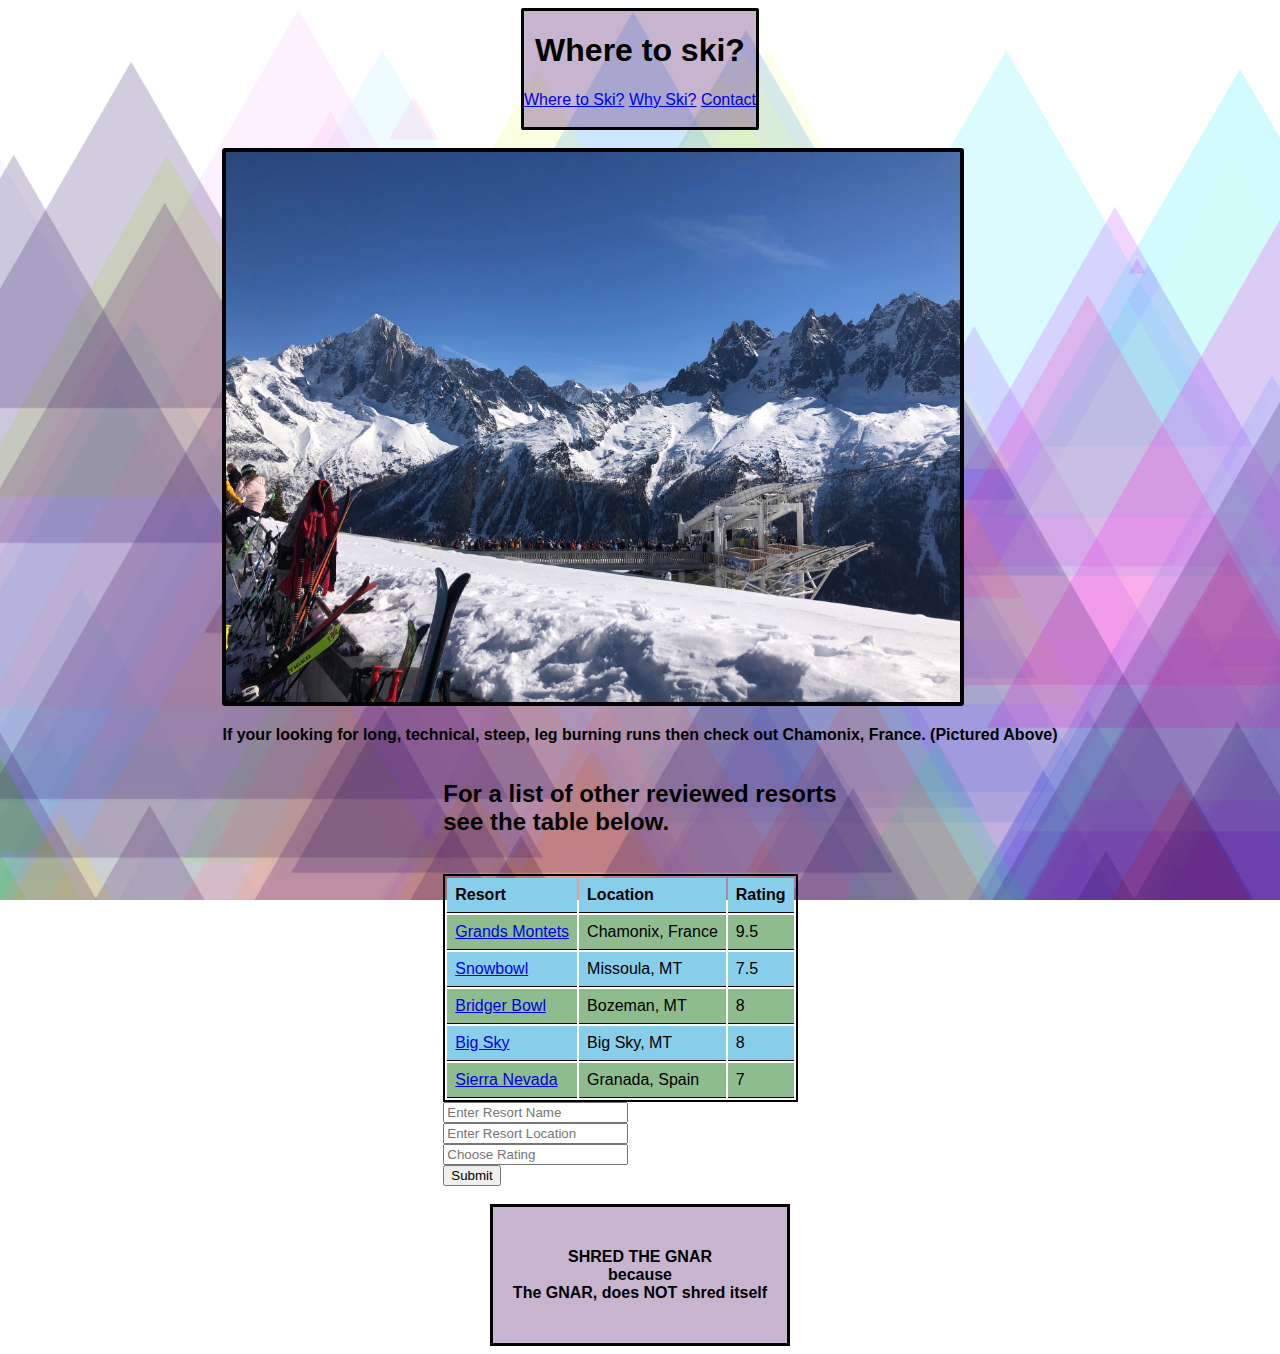
==== index.html @ d932b593 "Adding first files for website" ====
<!DOCTYPE html>
<html lang="en">
<head>
    <meta charset="UTF-8">
    <meta http-equiv="X-UA-Compatible" content="IE=edge">
    <meta name="viewport" content="width=device-width, initial-scale=1.0">
    <title>Shred Hard</title>
    <link rel="stylesheet" href="index.css">
    <link rel="shortcut icon" type="image/x-icon" href="ski.ico"
</head> 
<body id="example">
   <div id="header">
       <h1>Where to ski?</h1>
       
       <div>
           <a href="index.html">Where to Ski?</a>
           <a href="about.html">Why Ski?</a>
           <a href = "contact.html">Contact</a>
        </div><br></div> <br>
        
     <div><img height= 550px src = "Chamonix.jpeg" alt="Skiing in France"  />
     <p id="comment"> If your looking for long, technical, steep, leg burning runs then check out Chamonix, France. (Pictured Above)</p>
     </div>


         <div> <h2>For a list of other reviewed resorts<br> see the table below.</h2>
    
    <table>
        <tr>
            <th> Resort</th>
            <th>Location</th>
            <th>Rating</th>
        </tr>
            <td><a href="https://www.chamonix.net/english/winter-activities/skiing/ski-slopes/grands-montets">Grands Montets</a></td>
            <td> Chamonix, France</td>
            <td>9.5</td><br>

        <tr>
            <td><a href="https://www.montanasnowbowl.com/">Snowbowl</a></td>
            <td>Missoula, MT</td>
            <td>7.5</td>
        </tr>
        <tr>
            <td><a href="https://bridgerbowl.com/">Bridger Bowl</a></td>
            <td>Bozeman, MT</td>
            <td>8</td>
        </tr>
        <tr>
            <td><a href="https://bigskyresort.com/">Big Sky</a></td>
            <td>Big Sky, MT</td>
            <td>8</td>
        </tr>
        <tr>
            <td><a href="https://sierranevada.es/en/invierno/">Sierra Nevada</a></td>
            <td>Granada, Spain</td>
            <td>7</td>
        </tr>
    </table>
    <input type="text" name="Resort" placeholder="Enter Resort Name"><br>
    <input type="text" name="Location" placeholder="Enter Resort Location"><br>
    <input type="text" name="Rating" placeholder="Choose Rating"><br>
    <input type="submit" value = "Submit"></div>
    </div><br>

<div id="box-model" class="footer">
    <h4>SHRED THE GNAR<br>because<br> The GNAR, does NOT shred itself</h4>
</div>



</body>
</html>
---- index.css ----
table{
    border-style:solid;
    border-color:black;
    border-width:2.5px;
}

th,td{
    padding:8px;
    text-align: left;
    border-bottom: 1px solid black;
}

tr:nth-child(even){
    background-color:darkseagreen;
}
tr:nth-child(odd){
    background-color: skyblue;
}

tr:hover{
    background-color: rgb(101, 149, 198);
}

ul{
    background-color:rgb(143, 188, 185);
    border-style: solid;
    border-width: 3px;
    }
li:nth-child(even){
    background-color:skyblue;
}
li:nth-child(odd){
    background-color: darkseagreen;
}

#box-model{
    padding:20px;
    border-style: solid;
    border-width: 3px;
    background-color: rgb(115,71,135, .4);
}

img{
    border:3em;
    border-color: black;
    border-style:solid;
    border-width:4px;
    border-radius: 3px;
}
body{
    display: flex;
    flex-direction: column;
    justify-content: space-around;
    align-items: center;
    background-image: url(background.jpg);
    min-height: 1000px;
    background-attachment: fixed;
    background-position: center;
    background-repeat: no-repeat;
    background-size: cover;
    font-family:'Trebuchet MS', 'Lucida Sans Unicode', 'Lucida Grande', 'Lucida Sans', Arial, sans-serif
}

#header{
background-color: rgb(115,71,135, .4);
border-width: 3px;
border-style:solid;
border-color: black;
border-radius: 2px;
text-align:center;
}
 
.footer{
   text-align: center;
}

#comment{
    font-weight: bold;
}
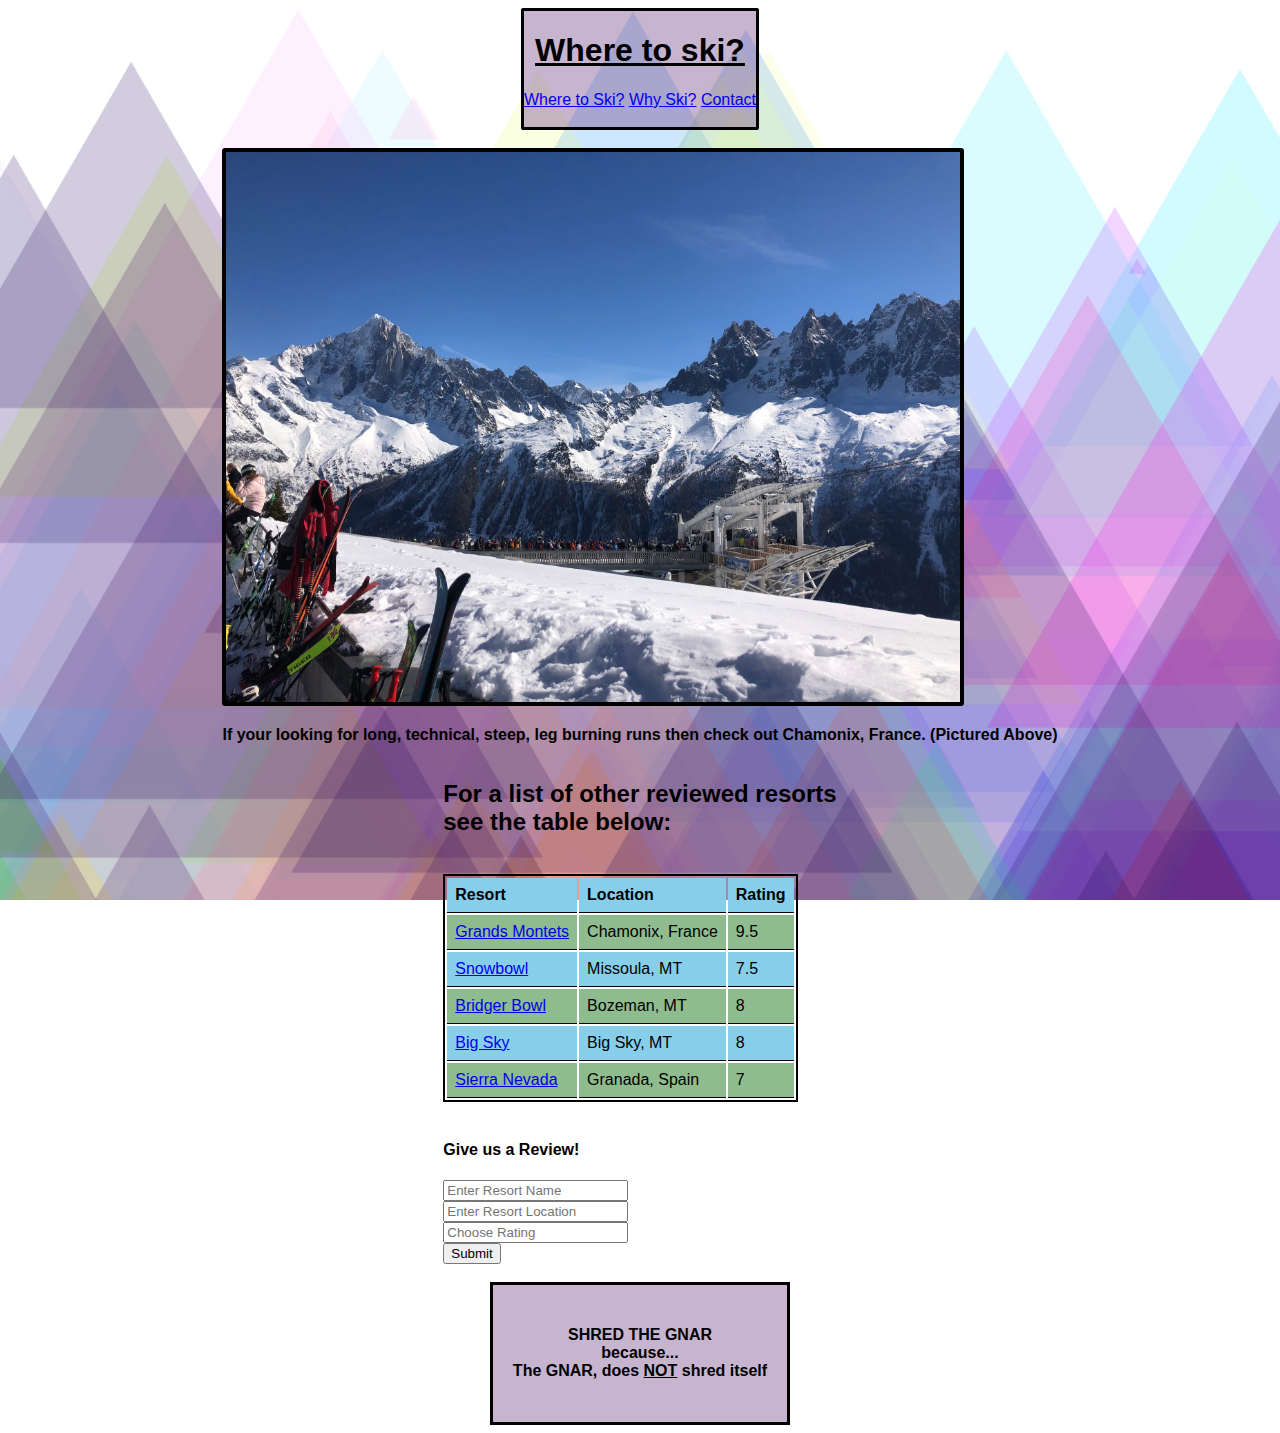
==== commit d3e7f00f: "Updated content" ====
--- a/index.html
+++ b/index.html
@@ -10,7 +10,7 @@
 </head> 
 <body id="example">
    <div id="header">
-       <h1>Where to ski?</h1>
+       <h1><u>Where to ski?</u></h1>
        
        <div>
            <a href="index.html">Where to Ski?</a>
@@ -23,7 +23,7 @@
      </div>
 
 
-         <div> <h2>For a list of other reviewed resorts<br> see the table below.</h2>
+         <div> <h2>For a list of other reviewed resorts<br> see the table below:</h2>
     
     <table>
         <tr>
@@ -55,7 +55,8 @@
             <td>Granada, Spain</td>
             <td>7</td>
         </tr>
-    </table>
+    </table><br>
+    <h4> Give us a Review!</h4>
     <input type="text" name="Resort" placeholder="Enter Resort Name"><br>
     <input type="text" name="Location" placeholder="Enter Resort Location"><br>
     <input type="text" name="Rating" placeholder="Choose Rating"><br>
@@ -63,7 +64,7 @@
     </div><br>
 
 <div id="box-model" class="footer">
-    <h4>SHRED THE GNAR<br>because<br> The GNAR, does NOT shred itself</h4>
+    <h4>SHRED THE GNAR<br>because...<br> The GNAR, does <u>NOT</u> shred itself</h4>
 </div>
 
 
